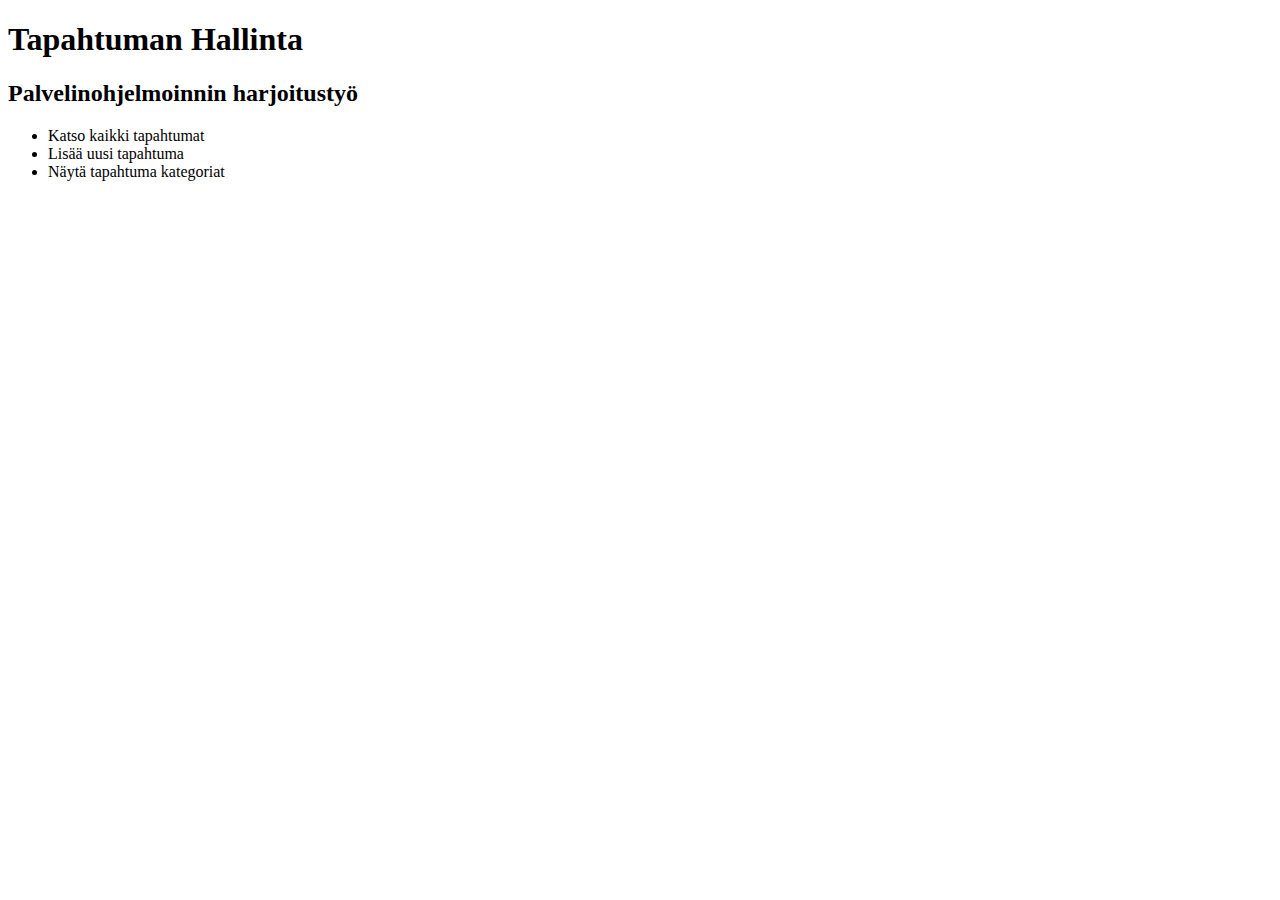
==== harjoitustyo/src/main/resources/templates/index.html @ a79823c1 "isoi juttui" ====
<!DOCTYPE html>
<html xmlns:th="http://www.thymeleaf.org">
<head>
    <title>Tapahtuman Hallinta</title>
</head>
<body>
    <div class="container mt-4">
        <h1>Tapahtuman Hallinta</h1>
        <h2>Palvelinohjelmoinnin harjoitustyö</h2>
        <ul>
            <li><a th:href="@{/events}">Katso kaikki tapahtumat</a></li>
            <li><a th:href="@{/events/new}">Lisää uusi tapahtuma</a></li>
            <li><a th:href="@{/categories}">Näytä tapahtuma kategoriat</a></li>
        </ul>
    </div>
</body>
</html>
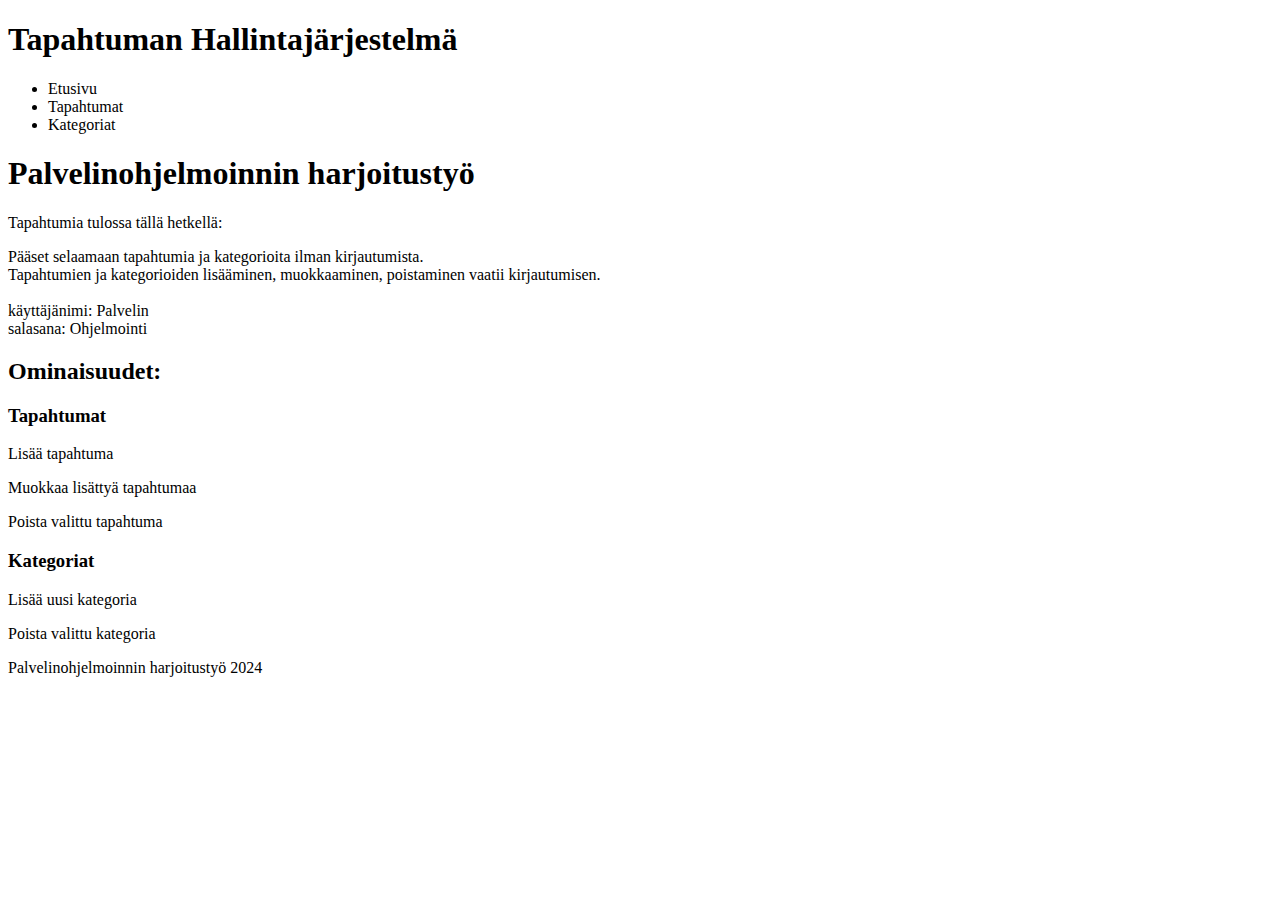
==== commit 66387a3f: "css ja autentikointi" ====
--- a/harjoitustyo/src/main/resources/templates/index.html
+++ b/harjoitustyo/src/main/resources/templates/index.html
@@ -2,16 +2,52 @@
 <html xmlns:th="http://www.thymeleaf.org">
 <head>
     <title>Tapahtuman Hallinta</title>
+    <link rel="stylesheet" type="text/css" href="/index.css" />
+    <link rel="stylesheet" type="text/css" href="/navbar.css" />
 </head>
 <body>
-    <div class="container mt-4">
-        <h1>Tapahtuman Hallinta</h1>
-        <h2>Palvelinohjelmoinnin harjoitustyö</h2>
+    
+    <div class="header">
+        <h1>Tapahtuman Hallintajärjestelmä</h1>
+    </div>
+    <div class="navbar">
         <ul>
-            <li><a th:href="@{/events}">Katso kaikki tapahtumat</a></li>
-            <li><a th:href="@{/events/new}">Lisää uusi tapahtuma</a></li>
-            <li><a th:href="@{/categories}">Näytä tapahtuma kategoriat</a></li>
+            <li><a th:href="@{/}">Etusivu</a></li>
+            <li><a th:href="@{/events}">Tapahtumat</a></li>
+            <li><a th:href="@{/categories}">Kategoriat</a></li>
         </ul>
     </div>
+
+
+    <div class="body">
+        <h1>Palvelinohjelmoinnin harjoitustyö</h1>
+        <p th:field="${eventCount}">Tapahtumia tulossa tällä hetkellä: <span th:text="${eventCount}"></span></p>
+        <p>
+            Pääset selaamaan tapahtumia ja kategorioita ilman kirjautumista. <br>
+            Tapahtumien ja kategorioiden lisääminen, muokkaaminen, poistaminen vaatii kirjautumisen.
+            <br><br>
+            käyttäjänimi: Palvelin<br
+            >salasana: Ohjelmointi<br>
+        </p>
+        <div class="innerBody">
+            <h2>Ominaisuudet:</h2>
+                <h3>Tapahtumat</h3>
+                <hbox class="hbox">
+                    <p>Lisää tapahtuma</p>
+                    <p>Muokkaa lisättyä tapahtumaa</p>
+                    <p>Poista valittu tapahtuma</p>
+                </hbox>
+                <h3>Kategoriat</h3>
+                <hbox class="hbox">
+                    <p>Lisää uusi kategoria</p>
+                    <p>Poista valittu kategoria</p>
+                </hbox>
+        </div>
+    </div>
+
+    <div class="footer">
+        <p>Palvelinohjelmoinnin harjoitustyö 2024</p>
+    </div>
+
 </body>
-</html>
+</html>